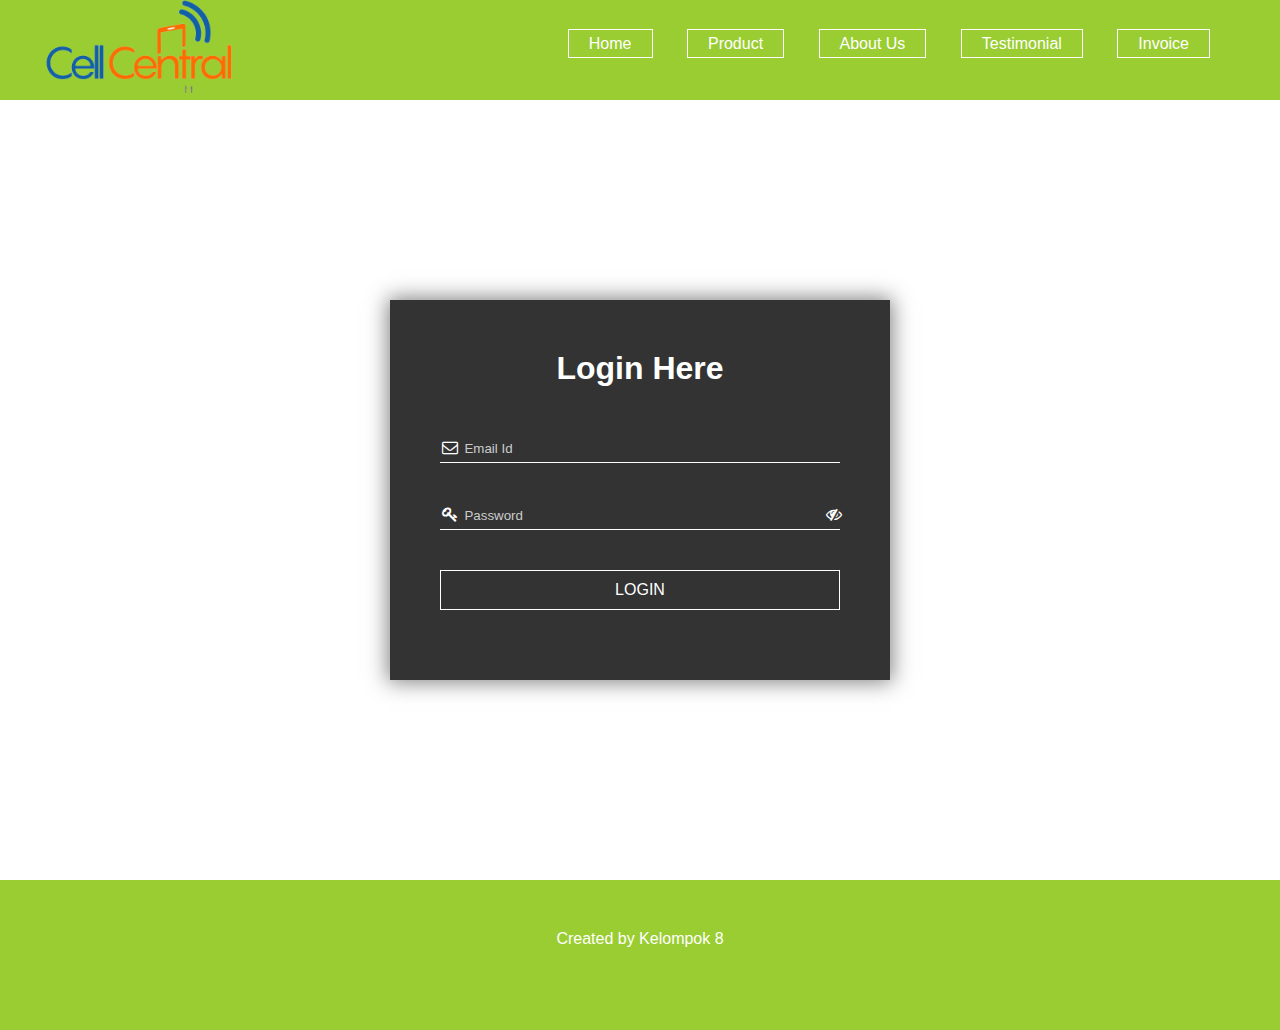
==== loginpage.html @ 389e451e "test" ====
<!DOCTYPE html>
<html>
<head>
<title>TOKOHA</title>
<link rel="stylesheet" href="stylelogin.css">
<link rel="stylesheet" href="https://stackpath.bootstrapcdn.com/font-awesome/4.7.0/css/font-awesome.min.css">
</head> 
<body>
    <header>
        <div class="main">
            <div class="logo">
                <img src="logo.png">
            </div>
            <ul>
                <li><a href="">Home</a></li>
                <li><a href="#">Product</a></li>
                <li><a href="#">About Us</a></li>
                <li><a href="#">Testimonial</a></li>
                <li><a href="#">Invoice</a></li>
            </ul>
        </div>
    </header>
    <div class="form">
        <h1>Login Here</h1>
        <div class="input">
            <i class="fa fa-envelope-o"></i>
            <input type="email" placeholder="Email Id">
        </div>
        <div class="input">
            <i class="fa fa-key"></i>
            <input type="password" placeholder="Password">
            <span class="eye">
            <i id="eye1" class="fa fa-eye"></i>
            <i id="eye2" class="fa fa-eye-slash"></i>
            </span>
        </div>
        <button type="button" class="loginbutton">LOGIN</button>
    </div>

</body>
<footer>
    <span>
    <a>Created by Kelompok 8</a>
    </span>
</footer>
</html>
---- stylelogin.css ----
*{
    margin: 0;
    padding: 0;
}

header{
    background: yellowgreen;
    height: 100px;
}

ul{
    float: right;
    list-style-type: none;
}

ul li {
    display: inline-block;
    margin-top: 35px;
    margin-right: 30px;
}

ul li a{
    text-decoration: none;
    color: #fff;
    padding: 5px 20px;
    border: 1px solid white
}


body{
    background:white;
    font-family: sans-serif; 
}

.form{
    width: 500px;
    background: rgba(0,0,0,0.8);
    margin: 200px auto;
    padding: 50px 0;
    color:#fff;
    box-shadow: 0 0 20px 2px rgba(0,0,0,0.5);
}

h1 {
    text-align: center;
    margin-bottom: 40px; 
}

.input {
    margin: 31px auto;
    width:80%;
    border-bottom: 1px solid #fff;
    padding-top: 10px;
    padding-bottom: 5px;
}

.input input  {
    width: 90%;
    border:none;
    outline:none;
    background: transparent;
    color:#fff;
}

::placeholder{
    color: #ccc;
      
}
.fa{
    margin: 2px;
}

.eye{
    position: absolute;
}

#eye1{
    display: none;
}

.loginbutton {
    margin: 40px auto 20px;
    width: 80%;
    display: block;
    outline: none;
    padding: 10px 0;
    border: 1px solid #fff;
    cursor: pointer;
    background: transparent;
    color: white;
    font-size: 16px;

}

.logo img{
     float: left;
     width: 200px;
     height: auto;
     margin-top: -40px;
}

.main{
max-width: 1200px;
margin: auto;
}

footer{
    background: yellowgreen;
    height:100px;
    text-align: center;
    padding-top: 50px;
}
footer a{
    text-align: justify;
    font-size: 16px;
    color:white;
}
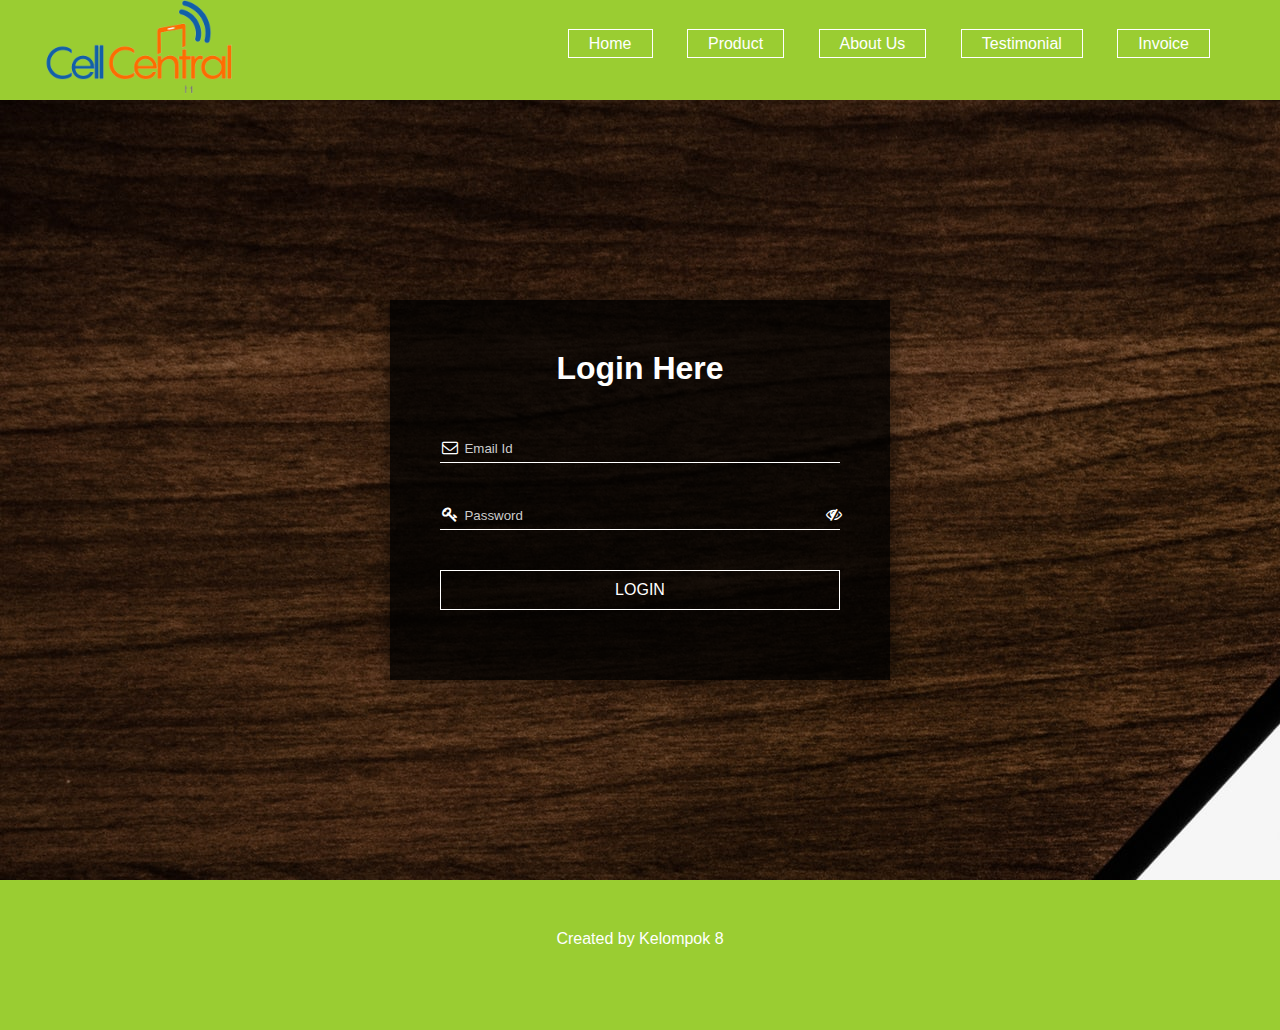
==== commit 7593e5b2: "menambahkan background dan invoice page" ====
--- a/loginpage.html
+++ b/loginpage.html
@@ -5,7 +5,7 @@
 <link rel="stylesheet" href="stylelogin.css">
 <link rel="stylesheet" href="https://stackpath.bootstrapcdn.com/font-awesome/4.7.0/css/font-awesome.min.css">
 </head> 
-<body>
+<body style="background-image: url('iphonebackground.jpeg');">
     <header>
         <div class="main">
             <div class="logo">
@@ -16,7 +16,7 @@
                 <li><a href="#">Product</a></li>
                 <li><a href="#">About Us</a></li>
                 <li><a href="#">Testimonial</a></li>
-                <li><a href="#">Invoice</a></li>
+                <li><a href="/invoice/Invoice.html">Invoice</a></li>
             </ul>
         </div>
     </header>
@@ -34,7 +34,9 @@
             <i id="eye2" class="fa fa-eye-slash"></i>
             </span>
         </div>
-        <button type="button" class="loginbutton">LOGIN</button>
+        <form action="/invoice/Invoice.html">
+        <button type="submit" class="loginbutton">LOGIN</button>
+        </form>
     </div>
 
 </body>
